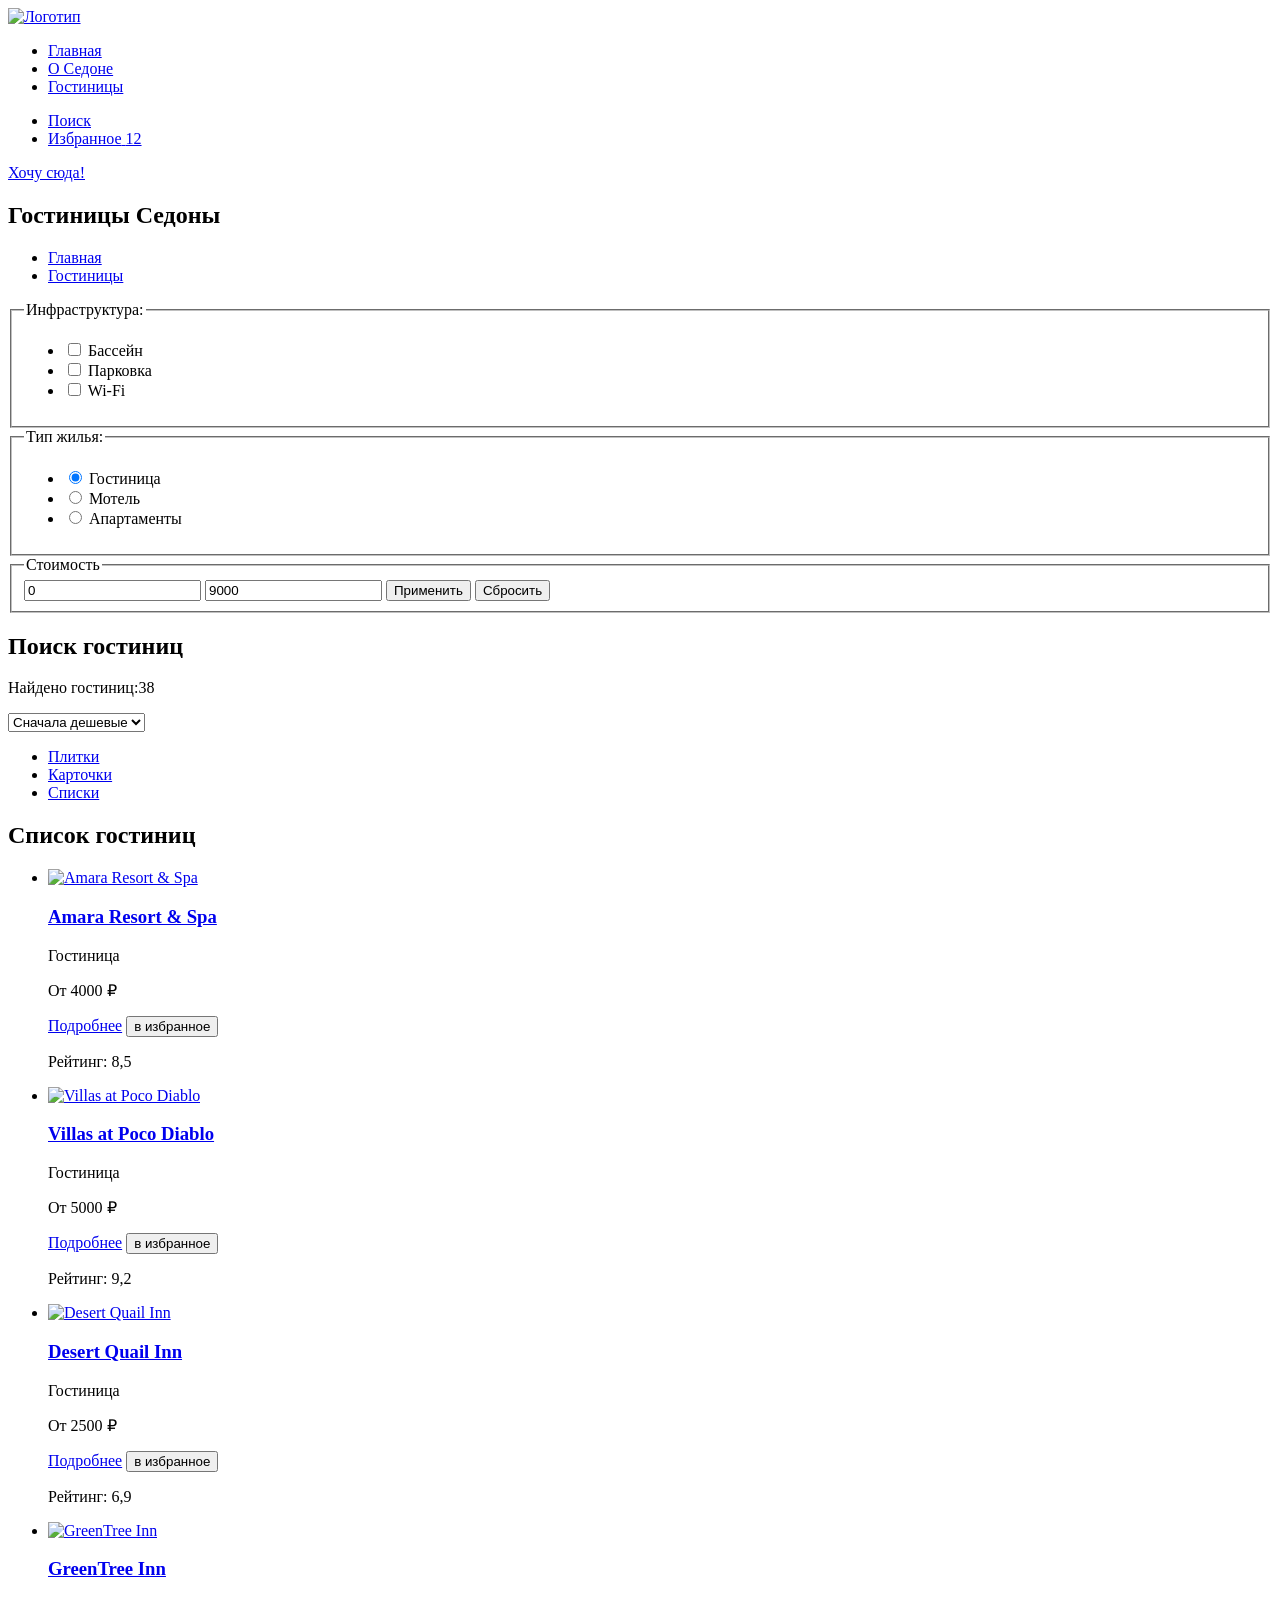
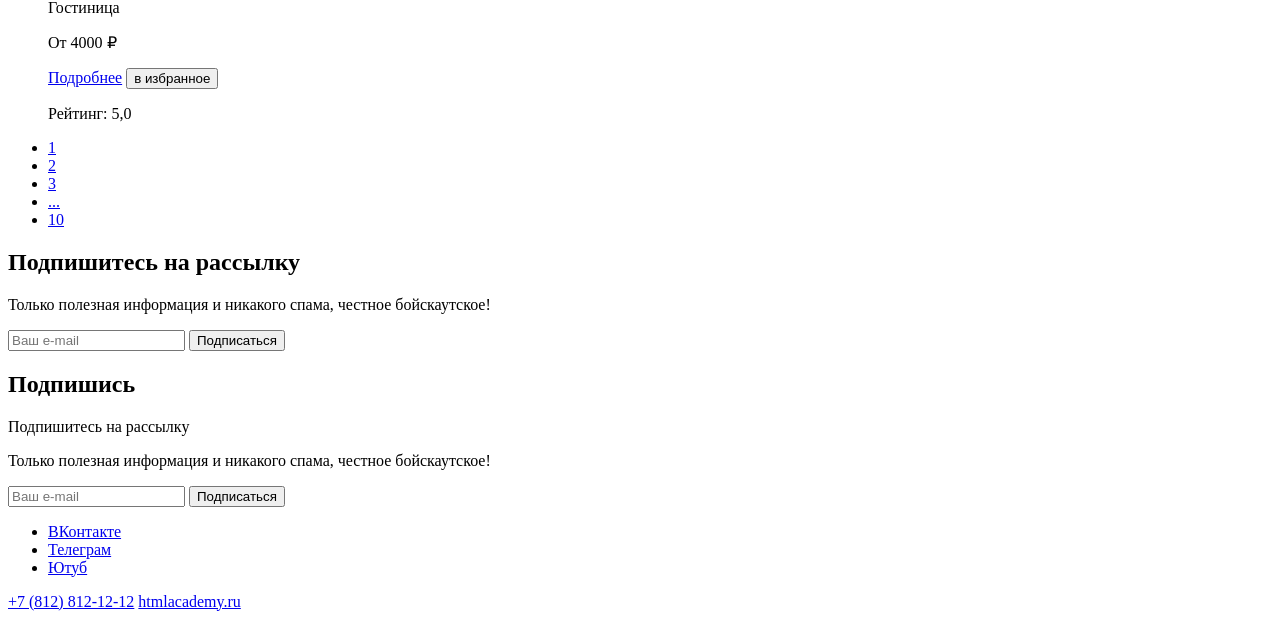
==== catalog.html @ 228cfc1e "Разметка всех страниц" ====
<!DOCTYPE html>
<html lang="ru">
<head>
    <meta charset="UTF-8">
    <meta name="viewport" content="width=device-width, initial-scale=1.0">
    <title>Каталог Седона</title>
</head>
<body class="page-inner">
    <header class="page-header" data-test="header">
    <nav class="navigation">
      <a class="navigation-logo" href="#">
        <img class="page-header-logo" src="#" alt="Логотип">
      </a>
     <ul class="navigation-list">
      <li class="navigation-item">
        <a class="navigation-link" href="index.html">Главная</a>
      </li>
      <li class="navigation-item">
        <a class="navigation-link" href="#">О Седоне</a>
      </li>
      <li class="navigation-item">
        <a href="catalog.html"  class="navigation-link">Гостиницы</a>
      </li>

     </ul>

     <ul class="navigation-user">
      <li class="navigation-user-item">
        <a class="navigation-user-link" href="#">
          <span class="visually-hidden">Поиск</span>
        </a>
      </li>
      <li class="navigation-user-item">
        <a class="navigation-user-link" href="#">
          <span class="visually-hidden">Избранное</span>
          <span class="navigation-badge">12</span>
        </a>
      </li>
     </ul>

    </nav>
    <a class="header-button" href="#">Хочу сюда!</a>

  </header>
  <main class="main-inner">
    <section class="main-header">
    <h1 class="main-title">Гостиницы Седоны</h1>
     <ul class="breadcrumb-list">
        <li class="breadcrumb-item">
         <a class="breadcrumb-link-home" href="index.html">
            <span class="visually-hidden">Главная</span>
         </a>
        </li>
        <li class="breadcrumb-item">
            <a class="breadcrumb-link-hotel" href="catalog.html" >Гостиницы</a>
        </li>
     </ul>
     <form action="https://echo.htmlacademy.ru/." method="post" class="filter">
     <fieldset class="main-filter">
        <legend>Инфраструктура:</legend>
        <ul class="filter-list">
        <li class="filter-item">
        <label>
            <input type="checkbox"> Бассейн
        </label>
        </li>
        <li class="filter-item">
        <label>
            <input type="checkbox"> Парковка
        </label>
        </li>
        <li class="filter-item">
        <label>
            <input type="checkbox"> Wi-Fi
        </label>
        </li>
    </ul>
     </fieldset>
     <fieldset class="main-filter-type">
     <legend>Тип жилья:</legend>
     <ul class="filter-list">
        <li class="filter-item">
        <label>
            <input type="radio" name="type" checked> Гостиница
        </label>
        </li>
        <li class="filter-item">
        <label>
            <input type="radio" name="type"> Мотель
        </label>
        </li>
        <li class="filter-item">
        <label>
            <input type="radio" name="type"> Апартаменты
        </label>
        </li>
    </ul>
    </fieldset>
    <fieldset>
        <legend>Стоимость</legend>

        <input class="filter-price" type="number" value="0" placeholder="От">
        <input class="filter-price" type="number" value="9000" placeholder="До">

        <button class="filter-submit" type="submit">Применить</button>
        <button class="filter-reset" type="reset">Сбросить</button>

    </fieldset>
    </form>

    </section>

    <section class="main-choice-search">
        <h2 class="visually-hidden">Поиск гостиниц</h2>
        <p class="search-hotel">Найдено гостиниц:<span class="hotel-count">38</span></p>

            <select class="search-hotel-control">
                <option value="cheap">Сначала дешевые</option>
                <option value="expensive">Сначала дорогие</option>
            </select>
            <ul class="view-list">
             <li class="view-item">

                <a href="catalog.html?view=title" class="view-link-active">
                    <span class="visually-hidden">Плитки</span>
                </a>
            </li>
            <li>
                <a href="catalog.html?view=card" class="view-link" aria-label="Карточки">
                    <span class="visually-hidden">Карточки</span>
                </a>
            </li>
            <li>
                <a href="catalog.html?view=list" class="view-link" aria-label="Список">
                    <span class="visually-hidden">Списки</span>
                </a>
            </li>
          </ul>
    </section>
    <section class="hotels-catalog">
        <h2 class="visually-hidden">Список гостиниц</h2>
        <ul class="hotels__list">
            <li class="hotels__item">
              <a class="hotels__link-image" href="#">
                <img class="hotels__image" src="#" alt="Amara Resort & Spa">
              </a>
              <a class="hotels__link-title" href="#">
                <h3 class="hotels__title">Amara Resort & Spa</h3>
              </a>
              <p class="hotels__type">Гостиница</p>
              <p class="hotels__price">От 4000 ₽</p>
              <a class="hotels__details" href="#">Подробнее</a>
              <button class="hotels__favorite" type="button">в избранное</button>
              <div class="hotels__stars"></div>
              <p class="hotel__rating">Рейтинг: 8,5</p>
            </li>

            <li class="hotels__item">
              <a class="hotels__link-image" href="#">
                <img class="hotels__image" src="#" alt="Villas at Poco Diablo">
              </a>
              <a class="hotels__link-title" href="#">
                <h3 class="hotels__title">Villas at Poco Diablo</h3>
              </a>
              <p class="hotels__type">Гостиница</p>
              <p class="hotels__price">От 5000 ₽</p>
              <a class="hotels__details" href="#">Подробнее</a>
              <button class="hotels__favorite" type="button">в избранное</button>
              <div class="hotels__stars"></div>
              <p class="hotel__rating">Рейтинг: 9,2</p>
            </li>

            <li class="hotels__item">
              <a class="hotels__link-image" href="#">
                <img class="hotels__image" src="#" alt="Desert Quail Inn">
              </a>
              <a class="hotels__link-title" href="#">
                <h3 class="hotels__title">Desert Quail Inn</h3>
              </a>
              <p class="hotels__type">Гостиница</p>
              <p class="hotels__price">От 2500 ₽</p>
              <a class="hotels__details" href="#">Подробнее</a>
              <button class="hotels__favorite" type="button">в избранное</button>
              <div class="hotels__stars"></div>
              <p class="hotel__rating">Рейтинг: 6,9</p>
            </li>

            <li class="hotels__item">
              <a class="hotels__link-image" href="#">
                <img class="hotels__image" src="#" alt="GreenTree Inn">
              </a>
              <a class="hotels__link-title" href="#">
                <h3 class="hotels__title">GreenTree Inn</h3>
              </a>
              <p class="hotels__type">Гостиница</p>
              <p class="hotels__price">От 4000 ₽</p>
              <a class="hotels__details" href="#">Подробнее</a>
              <button class="hotels__favorite" type="button">в избранное</button>
              <div class="hotels__stars"></div>
              <p class="hotel__rating">Рейтинг: 5,0</p>
            </li>
          </ul>

          <ul class="hotels__pagination pagination">
            <li class="pagination__item">
              <a class="pagination__link pagination__link_current" href="#">1</a>
            </li>
            <li class="pagination__item">
              <a class="pagination__link" href="#">2</a>
            </li>
            <li class="pagination__item">
              <a class="pagination__link" href="#">3</a>
            </li>
            <li class="pagination__item pagination__item_more">
              <a class="pagination__link" href="#">...</a>
            </li>
            <li class="pagination__item">
              <a class="pagination__link" href="#">10</a>
            </li>
          </ul>
        </section>

        <section class="main__subscribe subscribe">
          <h2 class="subscribe__heading">Подпишитесь на рассылку</h2>
          <p class="subscribe__text">Только полезная информация и никакого спама, честное бойскаутское!</p>
          <form class="subscribe__form" action="https://echo.htmlacademy.ru" method="post">
            <input class="subscribe__email" type="email" name="email" placeholder="Ваш e-mail">
            <button class="subscribe__button" type="submit">Подписаться</button>
          </form>
        </section>
      </main>




  <section class="subscribe">
    <h2 class="visually-hidden">Подпишись</h2>
    <p class="subscribe-title">Подпишитесь на рассылку</p>
    <p class="subscribe-text">Только полезная информация и никакого спама, честное бойскаутское!</p>
    <form action="https://echo.htmlacademy.ru/." method="post" class="subscribe-form">
      <input class="subscribe-email" type="email" name="email" placeholder="Ваш e-mail">
      <input type="submit" name="podpisatsya" value="Подписаться">
    </form>
  </section>
  <footer class="site-footer">
    <ul class="footer-list">
      <li class="footer-item">
        <a class="social-link-vk" href="https://vk.com/htmlacademy" target="_blank" rel="noopener">
          <span class="visually-hidden">ВКонтакте</span>
        </a>
      </li>
      <li class="footer-item">
        <a class="social-link-vk" href="https://t.me/htmlacademy" target="_blank" rel="noopener">
          <span class="visually-hidden">Телеграм</span>
        </a>
      </li>
      <li class="footer-item">
        <a class="social-link-vk" href="https://www.youtube.com/user/htmlacademyru" target="_blank" rel="noopener">
          <span class="visually-hidden">Ютуб</span>
        </a>
      </li>

    </ul>
    <a class="site-footer-phone" href="tel:+78128121212">+7 (812) 812-12-12</a>
    <a class="site-footer-logo" href="https://htmlacademy.ru/">
      <span class="visually-hidden">htmlacademy.ru</span>
    </a>

  </footer>

</body>
</html>
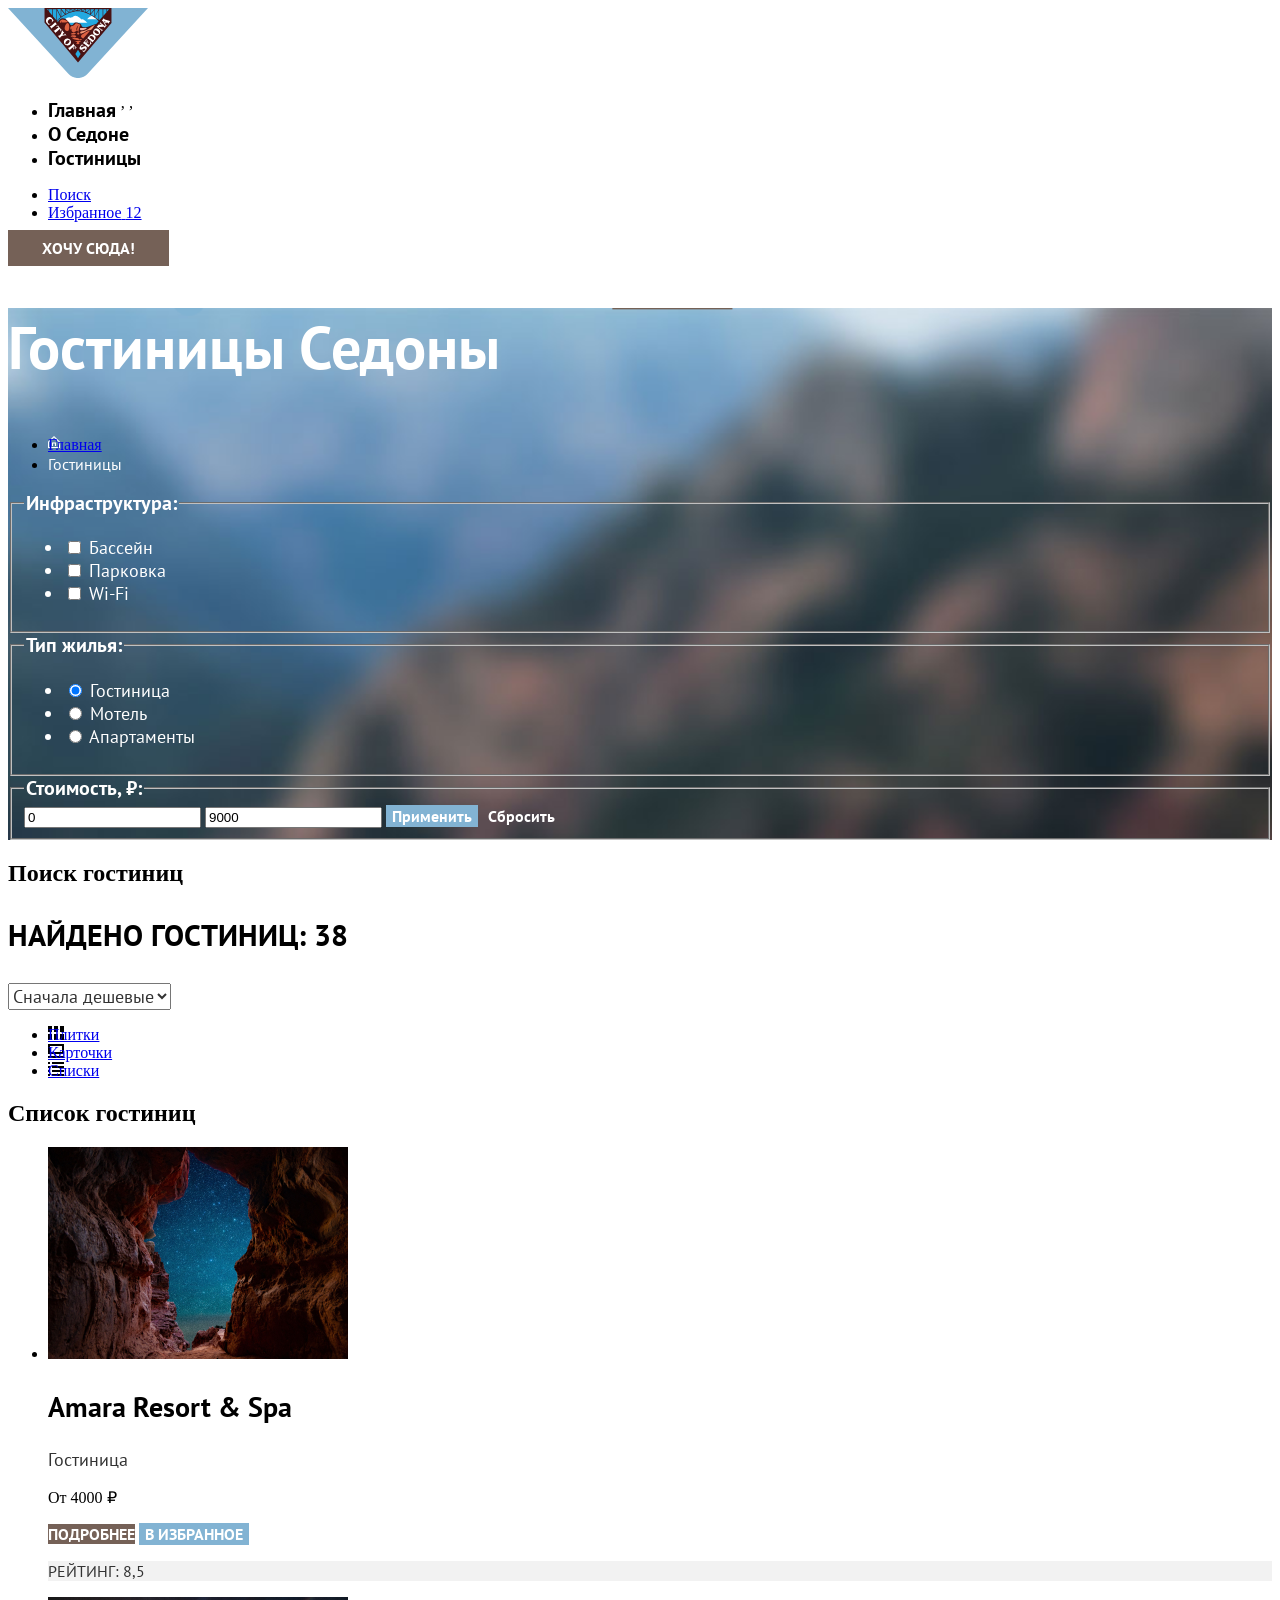
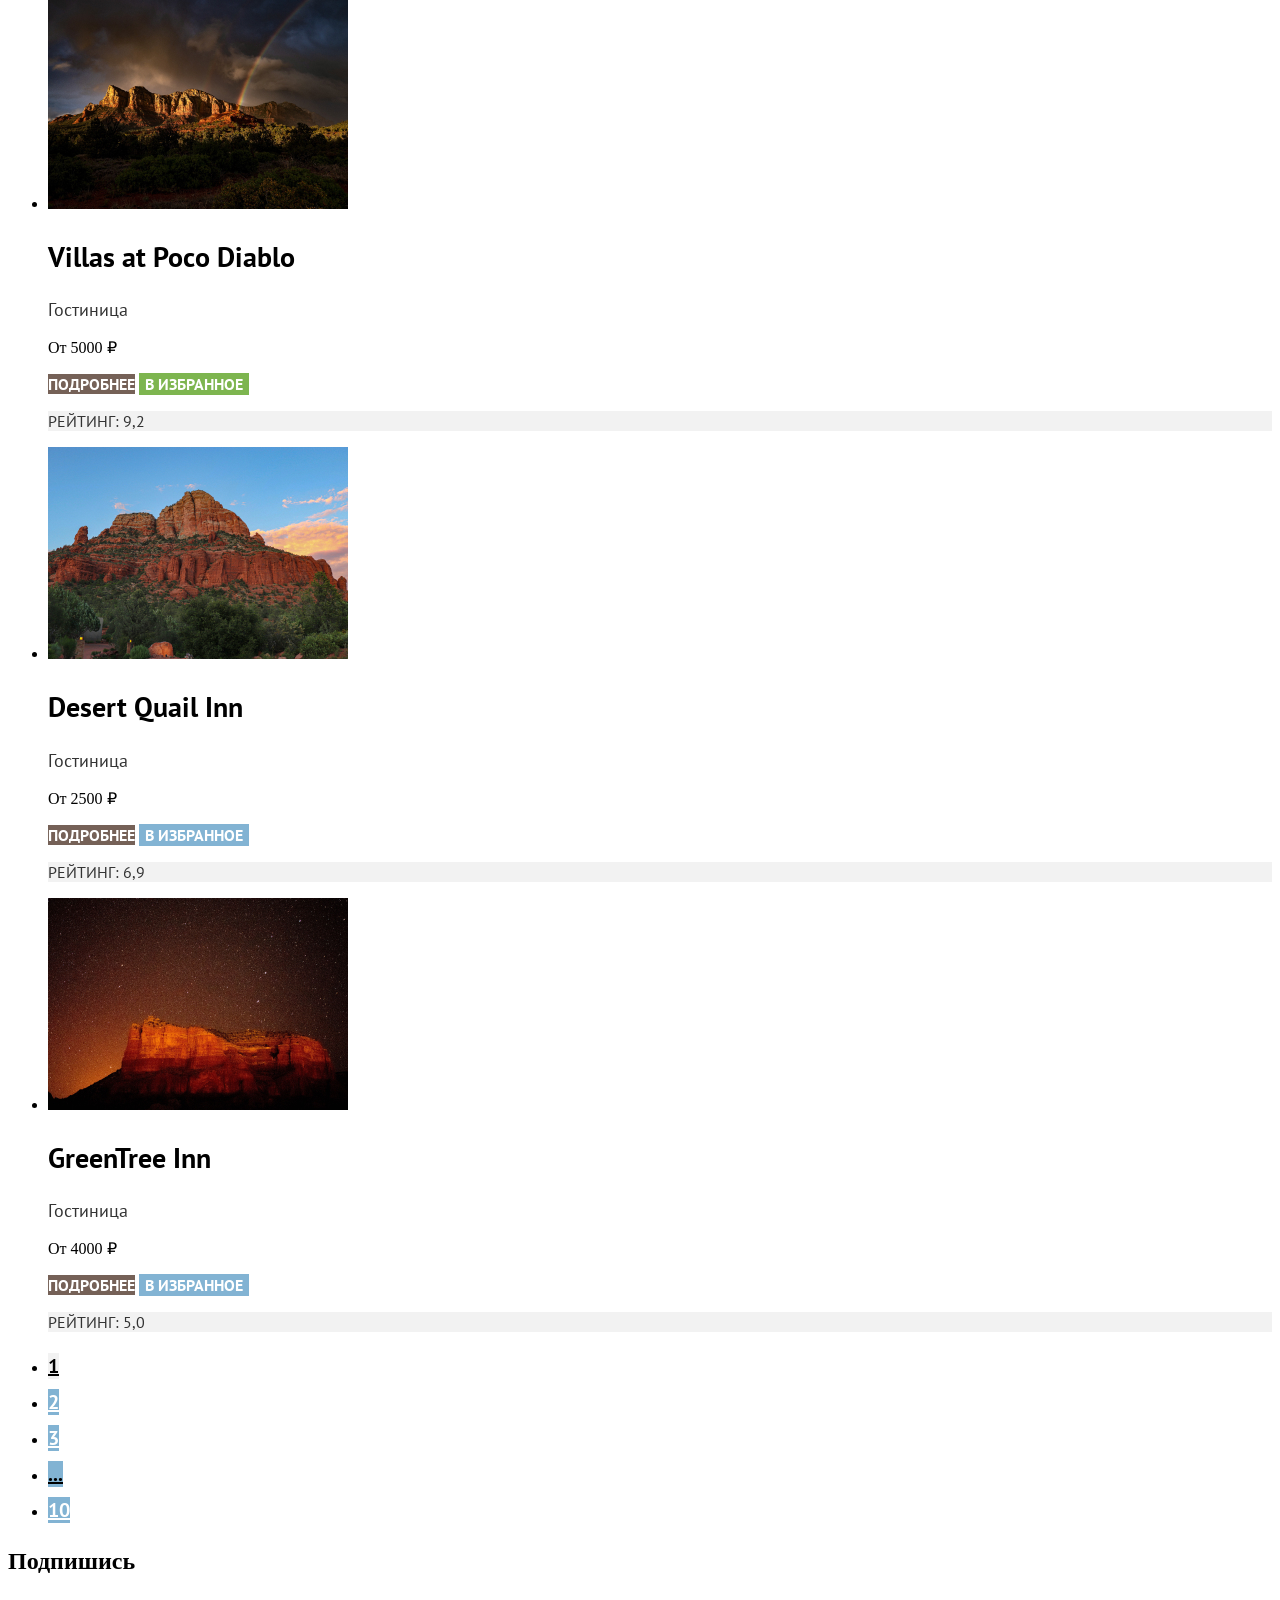
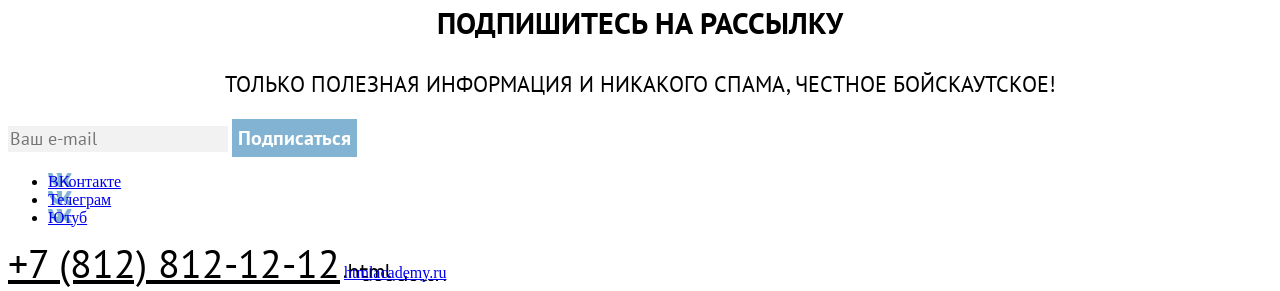
==== commit 059c8b45: "изменил некоторые классы" ====
--- a/catalog.html
+++ b/catalog.html
@@ -1,272 +1,244 @@
 <!DOCTYPE html>
 <html lang="ru">
-<head>
-    <meta charset="UTF-8">
-    <meta name="viewport" content="width=device-width, initial-scale=1.0">
+  <head>
+    <meta charset="UTF-8" />
+    <meta name="viewport" content="width=device-width, initial-scale=1.0" />
     <title>Каталог Седона</title>
-</head>
-<body class="page-inner">
+    <link rel="stylesheet" href="styles/styles.css">
+
+  </head>
+  <body class="page-inner">
     <header class="page-header" data-test="header">
-    <nav class="navigation">
-      <a class="navigation-logo" href="#">
-        <img class="page-header-logo" src="#" alt="Логотип">
+      <nav class="navigation">
+        <a class="navigation-logo" href="#">
+          <img class="page-header-logo" src="images/logo.svg" width="140" height="70" alt="Логотип" />
+        </a>
+        <ul class="navigation-list">
+          <li class="navigation-item">
+            <a class="navigation-link" href="index.html">Главная</a>
+            ’ ’
+          </li>
+          <li class="navigation-item">
+            <a class="navigation-link" href="#">О Седоне</a>
+          </li>
+          <li class="navigation-item">
+            <a href="catalog.html" class="navigation-link">Гостиницы</a>
+          </li>
+        </ul>
+
+        <ul class="navigation-user">
+          <li class="navigation-user-item">
+            <a class="navigation-user-link" href="#">
+              <span class="visually-hidden">Поиск</span>
+            </a>
+          </li>
+          <li class="navigation-user-item">
+            <a class="navigation-user-link" href="#">
+              <span class="visually-hidden">Избранное</span>
+              <span class="navigation-badge">12</span>
+            </a>
+          </li>
+        </ul>
+      </nav>
+      <a class="header-button" href="#">Хочу сюда!</a>
+    </header>
+    <main class="main-inner">
+      <section class="main-header">
+        <h1 class="main-title">Гостиницы Седоны</h1>
+        <ul class="breadcrumb-list">
+          <li class="breadcrumb-item">
+            <a class="breadcrumb-link-home" href="index.html">
+              <span class="visually-hidden">Главная</span>
+            </a>
+          </li>
+          <li class="breadcrumb-item">
+            <a class="breadcrumb-link-hotel" href="catalog.html">Гостиницы</a>
+          </li>
+        </ul>
+        <form action="https://echo.htmlacademy.ru/." method="get" class="filter">
+          <fieldset class="main-filter">
+            <legend class="filter-title">Инфраструктура:</legend>
+            <ul class="filter-list">
+              <li class="filter-item">
+                <label> <input type="checkbox" /> Бассейн </label>
+              </li>
+              <li class="filter-item">
+                <label> <input type="checkbox" /> Парковка </label>
+              </li>
+              <li class="filter-item">
+                <label> <input type="checkbox" /> Wi-Fi </label>
+              </li>
+            </ul>
+          </fieldset>
+          <fieldset class="main-filter-type">
+            <legend class="filter-title">Тип жилья:</legend>
+            <ul class="filter-list">
+              <li class="filter-item">
+                <label>
+                  <input type="radio" name="type" checked /> Гостиница
+                </label>
+              </li>
+              <li class="filter-item">
+                <label> <input type="radio" name="type" /> Мотель </label>
+              </li>
+              <li class="filter-item">
+                <label> <input type="radio" name="type" /> Апартаменты </label>
+              </li>
+            </ul>
+          </fieldset>
+          <fieldset>
+            <legend class="filter-title">Стоимость, ₽:</legend>
+
+            <input class="filter-price" type="number" value="0" placeholder="От">
+            <input class="filter-price" type="number" value="9000" placeholder="До">
+            <button class="filter-submit" type="submit">Применить</button>
+            <button class="filter-reset" type="reset">Сбросить</button>
+          </fieldset>
+        </form>
+      </section>
+
+      <section class="main-choice-search">
+        <h2 class="visually-hidden">Поиск гостиниц</h2>
+        <p class="search-hotel">Найдено гостиниц: 38</p>
+
+        <select class="search-hotel-control">
+          <option value="cheap">Сначала дешевые</option>
+          <option value="expensive">Сначала дорогие</option>
+        </select>
+        <ul class="view-list">
+          <li class="view-item">
+            <a href="catalog.html?view=title" class="view-link-active">
+              <span class="visually-hidden">Плитки</span>
+            </a>
+          </li>
+          <li>
+            <a href="catalog.html?view=card" class="view-link-kard" aria-label="Карточки">
+              <span class="visually-hidden">Карточки</span>
+            </a>
+          </li>
+          <li>
+            <a href="catalog.html?view=list" class="view-link-list" aria-label="Список">
+              <span class="visually-hidden">Списки</span>
+            </a>
+          </li>
+        </ul>
+      </section>
+      <section class="hotels-catalog">
+        <h2 class="visually-hidden">Список гостиниц</h2>
+        <ul class="hotels-list">
+          <li class="hotels-item">
+            <a class="hotels-link-image" href="#">
+              <img class="hotels-image" src="images/hotel-1.jpg" width="300" height="212" alt="Amara Resort & Spa" />
+            </a>
+            <a class="hotels-link-title" href="#">
+              <h3 class="hotels-title">Amara Resort & Spa</h3>
+            </a>
+            <p class="hotels-type">Гостиница</p>
+            <p class="hotels-price">От 4000 ₽</p>
+            <a class="hotels-details" href="#">Подробнее</a>
+            <button class="hotels-favorite" type="button">в избранное</button>
+            <div class="hotels-stars"></div>
+            <p class="hotel-rating">Рейтинг: 8,5</p>
+          </li>
+
+          <li class="hotels-item">
+            <a class="hotels-link-image" href="#">
+              <img class="hotels-image" src="images/hotel-2.jpg" width="300" height="212" alt="Villas at Poco Diablo" />
+            </a>
+            <a class="hotels-link-title" href="#">
+              <h3 class="hotels-title">Villas at Poco Diablo</h3>
+            </a>
+            <p class="hotels-type">Гостиница</p>
+            <p class="hotels-price">От 5000 ₽</p>
+            <a class="hotels-details" href="#">Подробнее</a>
+            <button class="hotels-favorite active" type="button">в избранное</button>
+            <div class="hotels-stars"></div>
+            <p class="hotel-rating">Рейтинг: 9,2</p>
+          </li>
+
+          <li class="hotels-item">
+            <a class="hotels-link-image" href="#">
+              <img class="hotels-image" src="images/hotel-3.jpg" width="300" height="212" alt="Desert Quail Inn" />
+            </a>
+            <a class="hotels-link-title" href="#">
+              <h3 class="hotels-title">Desert Quail Inn</h3>
+            </a>
+            <p class="hotels-type">Гостиница</p>
+            <p class="hotels-price">От 2500 ₽</p>
+            <a class="hotels-details" href="#">Подробнее</a>
+            <button class="hotels-favorite" type="button">в избранное</button>
+            <div class="hotels-stars"></div>
+            <p class="hotel-rating">Рейтинг: 6,9</p>
+          </li>
+
+          <li class="hotels-item">
+            <a class="hotels-link-image" href="#">
+              <img class="hotels-image" src="images/hotel-4.jpg" width="300" height="212" alt="GreenTree Inn" />
+            </a>
+            <a class="hotels-link-title" href="#">
+              <h3 class="hotels-title">GreenTree Inn</h3>
+            </a>
+            <p class="hotels-type">Гостиница</p>
+            <p class="hotels-price">От 4000 ₽</p>
+            <a class="hotels-details" href="#">Подробнее</a>
+            <button class="hotels-favorite" type="button">в избранное</button>
+            <div class="hotels-stars"></div>
+            <p class="hotel-rating">Рейтинг: 5,0</p>
+          </li>
+        </ul>
+
+        <ul class="hotels-pagination pagination">
+          <li class="pagination-item">
+            <a class="pagination-link pagination-link-current" href="#">1</a>
+          </li>
+          <li class="pagination-item">
+            <a class="pagination-link" href="#">2</a>
+          </li>
+          <li class="pagination-item">
+            <a class="pagination-link" href="#">3</a>
+          </li>
+          <li class="pagination-item pagination__item_more">
+            <a class="pagination-link points" href="#">...</a>
+          </li>
+          <li class="pagination-item">
+            <a class="pagination-link" href="#">10</a>
+          </li>
+        </ul>
+      </section>
+      <section class="subscribe-catalog">
+        <h2 class="visually-hidden">Подпишись</h2>
+        <p class="subscribe-title">Подпишитесь на рассылку</p>
+        <p class="subscribe-text">Только полезная информация и никакого спама, честное бойскаутское!</p>
+        <form action="https://echo.htmlacademy.ru/." method="post" class="subscribe-form">
+          <input class="subscribe-email" type="email" name="email" placeholder="Ваш e-mail">
+          <input class="subscribe-button" type="submit" name="podpisatsya" value="Подписаться">
+        </form>
+
+      </section>
+    </main>
+
+    <footer class="site-footer">
+      <ul class="footer-list">
+        <li class="footer-item">
+          <a class="social-link-vk" href="https://vk.com/htmlacademy" target="_blank" rel="noopener">
+            <span class="visually-hidden">ВКонтакте</span>
+          </a>
+        </li>
+        <li class="footer-item">
+          <a class="social-link-vk" href="https://t.me/htmlacademy" target="_blank" rel="noopener">
+            <span class="visually-hidden">Телеграм</span>
+          </a>
+        </li>
+        <li class="footer-item">
+          <a class="social-link-vk" href="https://www.youtube.com/user/htmlacademyru" target="_blank" rel="noopener">
+            <span class="visually-hidden">Ютуб</span>
+          </a>
+        </li>
+      </ul>
+      <a class="site-footer-phone" href="tel:+78128121212">+7 (812) 812-12-12</a>
+      <a class="site-footer-logo" href="https://htmlacademy.ru/">
+        <span class="visually-hidden">htmlacademy.ru</span>
       </a>
-     <ul class="navigation-list">
-      <li class="navigation-item">
-        <a class="navigation-link" href="index.html">Главная</a>
-      </li>
-      <li class="navigation-item">
-        <a class="navigation-link" href="#">О Седоне</a>
-      </li>
-      <li class="navigation-item">
-        <a href="catalog.html"  class="navigation-link">Гостиницы</a>
-      </li>
-
-     </ul>
-
-     <ul class="navigation-user">
-      <li class="navigation-user-item">
-        <a class="navigation-user-link" href="#">
-          <span class="visually-hidden">Поиск</span>
-        </a>
-      </li>
-      <li class="navigation-user-item">
-        <a class="navigation-user-link" href="#">
-          <span class="visually-hidden">Избранное</span>
-          <span class="navigation-badge">12</span>
-        </a>
-      </li>
-     </ul>
-
-    </nav>
-    <a class="header-button" href="#">Хочу сюда!</a>
-
-  </header>
-  <main class="main-inner">
-    <section class="main-header">
-    <h1 class="main-title">Гостиницы Седоны</h1>
-     <ul class="breadcrumb-list">
-        <li class="breadcrumb-item">
-         <a class="breadcrumb-link-home" href="index.html">
-            <span class="visually-hidden">Главная</span>
-         </a>
-        </li>
-        <li class="breadcrumb-item">
-            <a class="breadcrumb-link-hotel" href="catalog.html" >Гостиницы</a>
-        </li>
-     </ul>
-     <form action="https://echo.htmlacademy.ru/." method="post" class="filter">
-     <fieldset class="main-filter">
-        <legend>Инфраструктура:</legend>
-        <ul class="filter-list">
-        <li class="filter-item">
-        <label>
-            <input type="checkbox"> Бассейн
-        </label>
-        </li>
-        <li class="filter-item">
-        <label>
-            <input type="checkbox"> Парковка
-        </label>
-        </li>
-        <li class="filter-item">
-        <label>
-            <input type="checkbox"> Wi-Fi
-        </label>
-        </li>
-    </ul>
-     </fieldset>
-     <fieldset class="main-filter-type">
-     <legend>Тип жилья:</legend>
-     <ul class="filter-list">
-        <li class="filter-item">
-        <label>
-            <input type="radio" name="type" checked> Гостиница
-        </label>
-        </li>
-        <li class="filter-item">
-        <label>
-            <input type="radio" name="type"> Мотель
-        </label>
-        </li>
-        <li class="filter-item">
-        <label>
-            <input type="radio" name="type"> Апартаменты
-        </label>
-        </li>
-    </ul>
-    </fieldset>
-    <fieldset>
-        <legend>Стоимость</legend>
-
-        <input class="filter-price" type="number" value="0" placeholder="От">
-        <input class="filter-price" type="number" value="9000" placeholder="До">
-
-        <button class="filter-submit" type="submit">Применить</button>
-        <button class="filter-reset" type="reset">Сбросить</button>
-
-    </fieldset>
-    </form>
-
-    </section>
-
-    <section class="main-choice-search">
-        <h2 class="visually-hidden">Поиск гостиниц</h2>
-        <p class="search-hotel">Найдено гостиниц:<span class="hotel-count">38</span></p>
-
-            <select class="search-hotel-control">
-                <option value="cheap">Сначала дешевые</option>
-                <option value="expensive">Сначала дорогие</option>
-            </select>
-            <ul class="view-list">
-             <li class="view-item">
-
-                <a href="catalog.html?view=title" class="view-link-active">
-                    <span class="visually-hidden">Плитки</span>
-                </a>
-            </li>
-            <li>
-                <a href="catalog.html?view=card" class="view-link" aria-label="Карточки">
-                    <span class="visually-hidden">Карточки</span>
-                </a>
-            </li>
-            <li>
-                <a href="catalog.html?view=list" class="view-link" aria-label="Список">
-                    <span class="visually-hidden">Списки</span>
-                </a>
-            </li>
-          </ul>
-    </section>
-    <section class="hotels-catalog">
-        <h2 class="visually-hidden">Список гостиниц</h2>
-        <ul class="hotels__list">
-            <li class="hotels__item">
-              <a class="hotels__link-image" href="#">
-                <img class="hotels__image" src="#" alt="Amara Resort & Spa">
-              </a>
-              <a class="hotels__link-title" href="#">
-                <h3 class="hotels__title">Amara Resort & Spa</h3>
-              </a>
-              <p class="hotels__type">Гостиница</p>
-              <p class="hotels__price">От 4000 ₽</p>
-              <a class="hotels__details" href="#">Подробнее</a>
-              <button class="hotels__favorite" type="button">в избранное</button>
-              <div class="hotels__stars"></div>
-              <p class="hotel__rating">Рейтинг: 8,5</p>
-            </li>
-
-            <li class="hotels__item">
-              <a class="hotels__link-image" href="#">
-                <img class="hotels__image" src="#" alt="Villas at Poco Diablo">
-              </a>
-              <a class="hotels__link-title" href="#">
-                <h3 class="hotels__title">Villas at Poco Diablo</h3>
-              </a>
-              <p class="hotels__type">Гостиница</p>
-              <p class="hotels__price">От 5000 ₽</p>
-              <a class="hotels__details" href="#">Подробнее</a>
-              <button class="hotels__favorite" type="button">в избранное</button>
-              <div class="hotels__stars"></div>
-              <p class="hotel__rating">Рейтинг: 9,2</p>
-            </li>
-
-            <li class="hotels__item">
-              <a class="hotels__link-image" href="#">
-                <img class="hotels__image" src="#" alt="Desert Quail Inn">
-              </a>
-              <a class="hotels__link-title" href="#">
-                <h3 class="hotels__title">Desert Quail Inn</h3>
-              </a>
-              <p class="hotels__type">Гостиница</p>
-              <p class="hotels__price">От 2500 ₽</p>
-              <a class="hotels__details" href="#">Подробнее</a>
-              <button class="hotels__favorite" type="button">в избранное</button>
-              <div class="hotels__stars"></div>
-              <p class="hotel__rating">Рейтинг: 6,9</p>
-            </li>
-
-            <li class="hotels__item">
-              <a class="hotels__link-image" href="#">
-                <img class="hotels__image" src="#" alt="GreenTree Inn">
-              </a>
-              <a class="hotels__link-title" href="#">
-                <h3 class="hotels__title">GreenTree Inn</h3>
-              </a>
-              <p class="hotels__type">Гостиница</p>
-              <p class="hotels__price">От 4000 ₽</p>
-              <a class="hotels__details" href="#">Подробнее</a>
-              <button class="hotels__favorite" type="button">в избранное</button>
-              <div class="hotels__stars"></div>
-              <p class="hotel__rating">Рейтинг: 5,0</p>
-            </li>
-          </ul>
-
-          <ul class="hotels__pagination pagination">
-            <li class="pagination__item">
-              <a class="pagination__link pagination__link_current" href="#">1</a>
-            </li>
-            <li class="pagination__item">
-              <a class="pagination__link" href="#">2</a>
-            </li>
-            <li class="pagination__item">
-              <a class="pagination__link" href="#">3</a>
-            </li>
-            <li class="pagination__item pagination__item_more">
-              <a class="pagination__link" href="#">...</a>
-            </li>
-            <li class="pagination__item">
-              <a class="pagination__link" href="#">10</a>
-            </li>
-          </ul>
-        </section>
-
-        <section class="main__subscribe subscribe">
-          <h2 class="subscribe__heading">Подпишитесь на рассылку</h2>
-          <p class="subscribe__text">Только полезная информация и никакого спама, честное бойскаутское!</p>
-          <form class="subscribe__form" action="https://echo.htmlacademy.ru" method="post">
-            <input class="subscribe__email" type="email" name="email" placeholder="Ваш e-mail">
-            <button class="subscribe__button" type="submit">Подписаться</button>
-          </form>
-        </section>
-      </main>
-
-
-
-
-  <section class="subscribe">
-    <h2 class="visually-hidden">Подпишись</h2>
-    <p class="subscribe-title">Подпишитесь на рассылку</p>
-    <p class="subscribe-text">Только полезная информация и никакого спама, честное бойскаутское!</p>
-    <form action="https://echo.htmlacademy.ru/." method="post" class="subscribe-form">
-      <input class="subscribe-email" type="email" name="email" placeholder="Ваш e-mail">
-      <input type="submit" name="podpisatsya" value="Подписаться">
-    </form>
-  </section>
-  <footer class="site-footer">
-    <ul class="footer-list">
-      <li class="footer-item">
-        <a class="social-link-vk" href="https://vk.com/htmlacademy" target="_blank" rel="noopener">
-          <span class="visually-hidden">ВКонтакте</span>
-        </a>
-      </li>
-      <li class="footer-item">
-        <a class="social-link-vk" href="https://t.me/htmlacademy" target="_blank" rel="noopener">
-          <span class="visually-hidden">Телеграм</span>
-        </a>
-      </li>
-      <li class="footer-item">
-        <a class="social-link-vk" href="https://www.youtube.com/user/htmlacademyru" target="_blank" rel="noopener">
-          <span class="visually-hidden">Ютуб</span>
-        </a>
-      </li>
-
-    </ul>
-    <a class="site-footer-phone" href="tel:+78128121212">+7 (812) 812-12-12</a>
-    <a class="site-footer-logo" href="https://htmlacademy.ru/">
-      <span class="visually-hidden">htmlacademy.ru</span>
-    </a>
-
-  </footer>
-
-</body>
+    </footer>
+  </body>
 </html>
--- a/styles/styles.css
+++ b/styles/styles.css
@@ -0,0 +1,452 @@
+@font-face {
+    font-family: "PT Sans";
+    font-style:normal;
+    font-weight: 400;
+    src: url("../fonts/ptsans-400.woff2") format("woff2");
+    font-display: swap;
+}
+@font-face {
+    font-family: "PT Sans";
+    font-style: normal;
+    font-weight: 700;
+    src: url("../fonts/ptsans-700.woff2") format("woff2");
+    font-display: swap;
+}
+
+.body {
+    font-family: "PT Sans", sans-serif;
+    font-size: 18px;
+    line-height: 21px;
+    font-style: normal;
+    background-color: #f2f2f2;
+    color: #333333
+
+}
+.page-header {
+    background-color: #ffffff;
+    color: #000000;
+}
+
+.header-button {
+    background-color: #756157;
+    color: #ffffff;
+    text-decoration: none;
+    padding: 8px 34px;
+    font-size: 16px;
+    line-height: 20px;
+    font-family: "PT Sans", sans-serif;
+    font-weight: 700;
+    text-transform: uppercase;
+    font-style: normal;
+
+}
+
+.navigation-link {
+    font-family: "PT Sans", sans-serif;
+    font-weight: 700;
+    font-size: 20px;
+    line-height: 24px;
+    color: #000000;
+    background-color: #ffffff;
+    text-decoration: none;
+    text-align: center;
+}
+.hero {
+    background-image: url("../images/divider.png"), url("../images/index-background.jpg");
+    background-repeat: no-repeat;
+    background-size: 100% auto, cover;
+    background-position:  left bottom, left top;
+    background-color:lightslategrey;
+}
+
+.reasons {
+    text-align: center;
+}
+
+.reasons-slogan {
+    font-family: "PT Sans", sans-serif;
+    font-weight: 700;
+    font-size: 30px;
+    line-height: 36px;
+    color:#000000;
+    text-transform: uppercase;
+    text-align: center;
+}
+
+.advantages-item-title {
+    font-family: "PT Sans", sans-serif;
+    color: #000000;
+    font-weight: 700;
+    font-size: 24px;
+    line-height: 28px;
+    text-align: center;
+    text-transform: uppercase;
+
+}
+
+.advantage-item-slogan {
+    font-family: "PT Sans", sans-serif;
+    color:#333333;
+    font-weight: 400;
+    font-size: 18px;
+    line-height: 21px;
+    text-align: center;
+}
+
+.title-light {
+    color:#ffffff;
+
+}
+
+.slogan-light{
+    color:#ffffff;
+}
+.advantage-light {
+    background-color: #82B3D3;
+
+}
+
+.item-light {
+    background-color: rgba(131, 179, 211, 0.12);
+}
+
+.item-medium {
+    background-color: rgba(131, 179, 211, 0.2);
+}
+
+.benefits-slogan {
+    font-family: "PT Sans", sans-serif;
+    font-weight: 700;
+    font-size: 30px;
+    line-height: 36px;
+    text-align: center;
+    color: #000000;
+    text-transform: uppercase;
+}
+
+.benefits-text {
+    font-family: "PT Sans", sans-serif;
+    font-weight: 400;
+    font-size: 22px;
+    line-height: 26px;
+    color:#333333;
+    text-align: center;
+
+}
+
+.benefits-item-title {
+    font-family:  "PT Sans", sans-serif;
+    font-weight: 700;
+    font-size: 24px;
+    line-height: 28px;
+    color:#000000;
+    text-transform: uppercase;
+    text-align: center;
+
+}
+.benefits-item-text {
+    font-family:  "PT Sans", sans-serif;
+    font-weight: 400;
+    font-size: 18px;
+    line-height: 21px;
+    color: #333333;
+    text-align: center;
+}
+
+.hotel-search-title {
+    font-family:  "PT Sans", sans-serif;
+    font-weight: 700;
+    font-size: 30px;
+    line-height: 36px;
+    color:#000000;
+    text-align: center;
+    text-transform: uppercase;
+}
+.hotel-search {
+    background-color:#ffffff
+}
+.hotel-search-text {
+    font-family:  "PT Sans", sans-serif;
+    font-weight: 400;
+    font-size: 22px;
+    line-height: 26px;
+    color:#333333;
+    text-align: center;
+}
+
+.hotel-search-button {
+    background-color: #756157;
+    color: #ffffff;
+    text-decoration: none;
+    padding: 8px 34px;
+    font-size: 16px;
+    line-height: 20px;
+    font-family: "PT Sans", sans-serif;
+    font-weight: 700;
+    text-transform: uppercase;
+    font-style: normal;
+    border: none;
+}
+
+.subscribe {
+    background-image: url("../images/Subscribe-2.png");
+    background-repeat: no-repeat;
+    background-color: lightslategray;
+    background-size: 100% 100%;
+}
+
+.subscribe-title {
+    font-family: "PT Sans", sans-serif;
+    font-size: 30px;
+    line-height: 36px;
+    font-weight: 700;
+    color:#ffffff;
+    text-transform: uppercase;
+    text-align: center;
+
+}
+
+.subscribe-text {
+    font-family: "PT Sans", sans-serif;
+    font-size: 22px;
+    line-height: 26px;
+    font-weight: 400;
+    color:#ffffff;
+    text-transform: uppercase;
+    text-align: center;
+}
+
+.subscribe-email {
+    font-family: "PT Sans", sans-serif;
+    font-size: 18px;
+    line-height: 24px;
+    font-weight: 400;
+    color: #000000;
+    background-color: #f2f2f2;
+    border: none;
+}
+
+.subscribe-button {
+    font-family: "PT Sans", sans-serif;
+    font-style: Bold;
+    font-size: 20px;
+    line-height: 36px;
+    font-weight: 700;
+    color:#ffffff;
+    background-color: #82B3D3;
+    border: none;
+}
+
+.social-link-vk {
+    background-image: url("../images/vk.svg");
+    background-repeat:no-repeat;
+}
+.social-link-telegram {
+    background-image: url("../images/telegram.svg");
+    background-repeat:no-repeat;
+}
+.social-link-youtube {
+    background-image: url("../images/youtube.svg");
+    background-repeat: no-repeat;
+}
+.site-footer-phone {
+    font-family: "PT Sans", sans-serif;
+    font-size: 40px;
+    line-height: 40px;
+    font-weight: 400;
+    color:#000000;
+    text-align: center;
+}
+.site-footer-logo {
+    background-image: url("../images/logo_htmlacademy.svg");
+    background-repeat: no-repeat;
+    background-size: cover;
+
+}
+
+.main-header {
+    background-image: url("../images/filter.png");
+    background-repeat: no-repeat;
+    background-size: cover;
+
+}
+.main-title {
+    font-family: "PT Sans", sans-serif;
+    font-size: 60px;
+    line-height: 78px;
+    font-weight: 700;
+    color:#ffffff;
+}
+
+.breadcrumb-link-home {
+    background-image: url("../images/home.svg");
+    background-repeat: no-repeat;
+}
+.breadcrumb-link-hotel {
+    font-family: "PT Sans", sans-serif;
+    font-size: 16px;
+    line-height: 21px;
+    font-weight: 400;
+    text-decoration: none;
+    color: #ffffff;
+}
+
+.filter-title {
+    font-family: "PT Sans", sans-serif;
+    font-size: 20px;
+    line-height: 24px;
+    font-weight: 700;
+    color: #ffffff;
+
+}
+
+.filter-item {
+    font-family: "PT Sans", sans-serif;
+    font-size: 18px;
+    line-height: 23px;
+    font-weight: 400;
+    color: #ffffff;
+}
+
+.filter-submit {
+    font-family: "PT Sans",sans-serif;
+    font-size: 16px;
+    line-height: 20px;
+    font-weight: 700;
+    color:#ffffff;
+    background-color:#82B3D3;
+    border: none;
+}
+.filter-reset {
+    font-family: "PT Sans",sans-serif;
+    font-size: 16px;
+    line-height: 20px;
+    font-weight: 700;
+    color: #ffffff;
+    background: none;
+    border: transparent;
+}
+
+.search-hotel {
+    font-family: "PT Sans",sans-serif;
+    font-size: 30px;
+    line-height: 36px;
+    font-weight: 700;
+    text-transform: uppercase;
+    color:#000000;
+}
+.search-hotel-control {
+    font-family: "PT Sans",sans-serif;
+    font-size: 18px;
+    line-height: 21px;
+    font-weight: 400;
+    color:#333333;
+
+}
+.view-link-active {
+    background-image: url("../images/View-icon.svg");
+    background-repeat: no-repeat;
+}
+.view-link-kard {
+    background-image: url("../images/mode-2.svg");
+    background-repeat: no-repeat;
+
+}
+.view-link-list {
+    background-image: url("../images/mode.svg");
+    background-repeat: no-repeat;
+
+}
+.hotels-link-title {
+    font-family: "PT Sans",sans-serif;
+    font-size: 24px;
+    line-height: 28px;
+    font-weight: 700;
+    color:#000000;
+    text-decoration: none;
+}
+.hotels-type {
+    font-family: "PT Sans",sans-serif;
+    font-size: 18px;
+    line-height: 21px;
+    font-weight: 400;
+    color:#333333;
+}
+.hotels-details {
+    font-family: "PT Sans",sans-serif;
+    font-size: 16px;
+    line-height: 20px;
+    font-weight: 700;
+    background-color: #756157;
+    color:#ffffff;
+    text-decoration: none;
+    text-transform: uppercase;
+}
+.hotels-favorite {
+    font-family: "PT Sans",sans-serif;
+    font-size: 16px;
+    line-height: 20px;
+    font-weight: 700;
+    background-color: #82B3D3;
+    color:#ffffff;
+    text-decoration: none;
+    text-transform: uppercase;
+    border: none;
+}
+.active {
+    background-color: #7DB54F;
+}
+.hotel-rating {
+    font-family: "PT Sans",sans-serif;
+    font-size: 16px;
+    line-height: 20px;
+    font-weight: 400;
+    background-color: #F2F2F2;
+    color:#333333;
+    text-decoration: none;
+    text-transform: uppercase;
+
+}
+.pagination-link {
+    font-family: "PT Sans",sans-serif;
+    font-size: 20px;
+    line-height: 36px;
+    font-weight: 700;
+    text-transform: uppercase;
+    color: #ffffff;
+    background-color: #82B3D3;
+}
+.pagination-link-current {
+    color:#000000;
+    background-color: #F2F2F2;
+}
+.points {
+    color: #000000
+}
+.subscribe-title {
+    font-family: "PT Sans",sans-serif;
+    font-size: 30px;
+    line-height: 36px;
+    font-weight: 700;
+    text-transform: uppercase;
+    color:#000000;
+}
+.subscribe-text {
+    font-family: "PT Sans",sans-serif;
+    font-size: 22px;
+    line-height: 26px;
+    font-weight: 400;
+    text-transform: uppercase;
+    color:#000000;
+    text-align: center;
+}
+
+
+/*font-family: PT Sans;
+font-weight: 400;
+font-style: Regular;
+font-size: 22px;
+leading-trim: NONE;
+line-height: 26px;
+letter-spacing: 0%;
+text-align: center;*/
